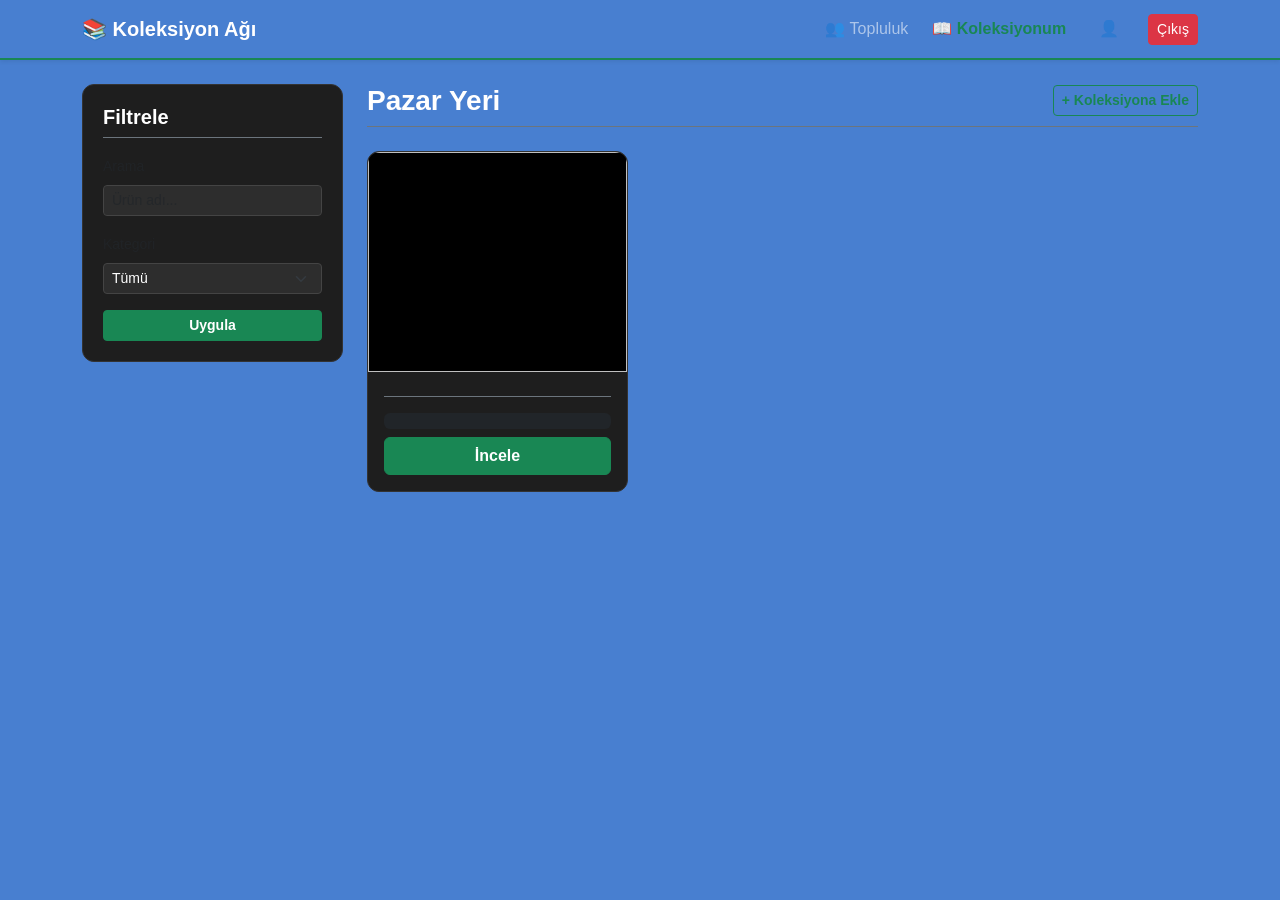
==== src/main/resources/templates/index.html @ 0e2dd88a "ilk yükleme" ====
<!DOCTYPE html>
<html xmlns:th="http://www.thymeleaf.org">
<head>
    <meta charset="UTF-8">
    <title>Koleksiyon Ağı | Ana Sayfa</title>
    <link href="https://cdn.jsdelivr.net/npm/bootstrap@5.3.0/dist/css/bootstrap.min.css" rel="stylesheet">
    <style>
        body { background-color: #487fd0; color: #e0e0e0; font-family: 'Segoe UI', sans-serif; }
        .navbar { background-color: #487fd0 !important; border-bottom: 2px solid #198754; }
        .item-card { background: #1e1e1e; border: 1px solid #333; border-radius: 12px; transition: transform 0.3s; color: #fff; }
        .item-card:hover { transform: translateY(-5px); border-color: #198754; box-shadow: 0 10px 20px rgb(72, 127, 208); }
        .item-img { height: 220px; width: 100%; object-fit: contain; background: #000; border-radius: 12px 12px 0 0; }
        .filter-sidebar { background: #1e1e1e; border: 1px solid #333; border-radius: 12px; padding: 20px; }
        .profile-btn { border-radius: 20px; transition: 0.3s; border: 1px solid transparent; }
        .profile-btn:hover { border-color: #198754; background: rgba(25, 135, 84, 0.1); }
        .form-control, .form-select { background-color: #2d2d2d; border: 1px solid #444; color: #fff; }
    </style>
</head>
<body>

<nav class="navbar navbar-expand-lg navbar-dark mb-4 shadow-sm">
    <div class="container">
        <a class="navbar-brand fw-bold" th:href="@{/items}">📚 Koleksiyon Ağı</a>
        <div class="collapse navbar-collapse">
            <ul class="navbar-nav ms-auto align-items-center">
                <li class="nav-item me-2"><a class="nav-link" th:href="@{/users}">👥 Topluluk</a></li>
                <li class="nav-item me-2"><a class="nav-link text-success fw-bold" th:href="@{/my-collection}">📖 Koleksiyonum</a></li>
                <!-- İSTEDİĞİN PROFİL BUTONU -->
                <li class="nav-item me-2" th:if="${currentUser != null}">
                    <a th:href="@{'/profile/' + ${currentUser.username}}" class="nav-link profile-btn px-3">
                        <span class="me-1">👤</span><span th:text="${currentUser.username}"></span>
                    </a>
                </li>
                <li class="nav-item"><a class="btn btn-danger btn-sm" th:href="@{'/login?logout'}">Çıkış</a></li>
            </ul>
        </div>
    </div>
</nav>

<div class="container pb-5">
    <div class="row">
        <div class="col-md-3 mb-4">
            <div class="filter-sidebar sticky-top" style="top: 20px;">
                <h5 class="fw-bold mb-3 border-bottom border-secondary pb-2 text-white">Filtrele</h5>
                <form th:action="@{/items}" method="get">
                    <div class="mb-3">
                        <label class="form-label small text-muted">Arama</label>
                        <input type="text" name="search" class="form-control form-control-sm" placeholder="Ürün adı...">
                    </div>
                    <div class="mb-3">
                        <label class="form-label small text-muted">Kategori</label>
                        <select name="category" class="form-select form-select-sm">
                            <option value="">Tümü</option>
                            <option value="Kitap">Kitap</option>
                            <option value="Saat">Saat</option>
                            <option value="Antika">Antika</option>
                        </select>
                    </div>
                    <button type="submit" class="btn btn-success btn-sm w-100 fw-bold">Uygula</button>
                </form>
            </div>
        </div>

        <div class="col-md-9">
            <div class="d-flex justify-content-between align-items-center mb-4 border-bottom border-secondary pb-2">
                <h3 class="fw-bold text-white m-0">Pazar Yeri</h3>
                <a th:href="@{/items/add}" class="btn btn-outline-success fw-bold btn-sm">+ Koleksiyona Ekle</a>
            </div>

            <div class="row row-cols-1 row-cols-md-2 row-cols-lg-3 g-4">
                <div class="col" th:each="item : ${items}">
                    <div class="card h-100 item-card">
                        <img th:src="@{'/items/image/' + ${item.id}}" class="item-img">
                        <div class="card-body d-flex flex-column">
                            <h5 class="card-title text-truncate" th:text="${item.name}"></h5>
                            <span class="badge bg-secondary mb-2" style="width: fit-content;" th:text="${item.type}"></span>
                            <div class="mt-auto pt-3 border-top border-secondary">
                                <div class="p-2 rounded text-center bg-dark">
                                    <span class="fs-5 fw-bold text-success" th:text="${item.startingPrice != null ? item.startingPrice + ' ₺' : 'Teklif Yok'}"></span>
                                </div>
                                <a th:href="@{'/items/' + ${item.id}}" class="btn btn-success w-100 mt-2 fw-bold">İncele</a>
                            </div>
                        </div>
                    </div>
                </div>
            </div>
        </div>
    </div>
</div>
</body>
</html>
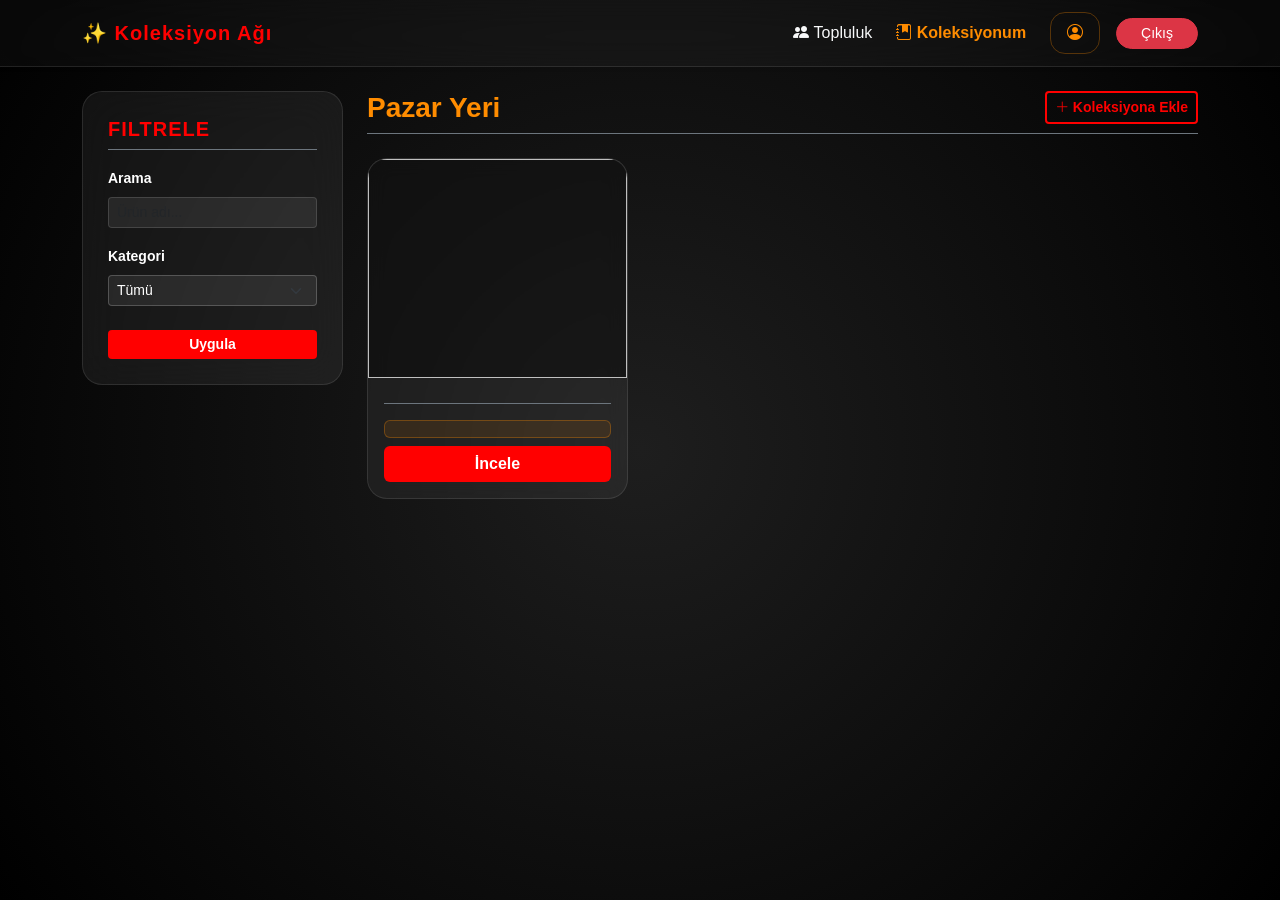
==== commit 9b3dfb72: "Eksikler düzeltildi." ====
--- a/src/main/resources/templates/index.html
+++ b/src/main/resources/templates/index.html
@@ -4,34 +4,144 @@
     <meta charset="UTF-8">
     <title>Koleksiyon Ağı | Ana Sayfa</title>
     <link href="https://cdn.jsdelivr.net/npm/bootstrap@5.3.0/dist/css/bootstrap.min.css" rel="stylesheet">
+    <link rel="stylesheet" href="https://cdn.jsdelivr.net/npm/bootstrap-icons@1.11.0/font/bootstrap-icons.css">
     <style>
-        body { background-color: #487fd0; color: #e0e0e0; font-family: 'Segoe UI', sans-serif; }
-        .navbar { background-color: #487fd0 !important; border-bottom: 2px solid #198754; }
-        .item-card { background: #1e1e1e; border: 1px solid #333; border-radius: 12px; transition: transform 0.3s; color: #fff; }
-        .item-card:hover { transform: translateY(-5px); border-color: #198754; box-shadow: 0 10px 20px rgb(72, 127, 208); }
-        .item-img { height: 220px; width: 100%; object-fit: contain; background: #000; border-radius: 12px 12px 0 0; }
-        .filter-sidebar { background: #1e1e1e; border: 1px solid #333; border-radius: 12px; padding: 20px; }
-        .profile-btn { border-radius: 20px; transition: 0.3s; border: 1px solid transparent; }
-        .profile-btn:hover { border-color: #198754; background: rgba(25, 135, 84, 0.1); }
-        .form-control, .form-select { background-color: #2d2d2d; border: 1px solid #444; color: #fff; }
+        body {
+            background: radial-gradient(circle at center, #1e1e1e 0%, #000000 100%);
+            color: #e0e0e0;
+            font-family: 'Segoe UI', Tahoma, Geneva, Verdana, sans-serif;
+            min-height: 100vh;
+            margin: 0;
+        }
+
+        /* Navbar: Şeffaf ve Buzlu */
+        .navbar {
+            background: rgba(255, 255, 255, 0.03) !important;
+            backdrop-filter: blur(15px);
+            border-bottom: 1px solid rgba(255, 255, 255, 0.1);
+            padding: 12px 0;
+        }
+
+        .navbar-brand {
+            font-weight: 800;
+            color: #ff0000 !important;
+            letter-spacing: 1px;
+        }
+
+        /* Kart Tasarımları: Glassmorphism */
+        .item-card {
+            background: rgba(255, 255, 255, 0.05);
+            backdrop-filter: blur(10px);
+            border: 1px solid rgba(255, 255, 255, 0.1);
+            border-radius: 20px;
+            transition: all 0.3s ease;
+            color: #fff;
+            overflow: hidden;
+        }
+
+        .item-card:hover {
+            transform: translateY(-10px);
+            background: rgba(255, 255, 255, 0.08);
+            border-color: #ff0000;
+            box-shadow: 0 15px 30px rgba(0,0,0,0.4);
+        }
+
+        .item-img {
+            height: 220px;
+            width: 100%;
+            object-fit: contain;
+            background: rgba(0, 0, 0, 0.4);
+            border-bottom: 1px solid rgba(255, 255, 255, 0.05);
+        }
+
+        /* Yan Panel (Sidebar) */
+        .filter-sidebar {
+            background: rgba(255, 255, 255, 0.06);
+            backdrop-filter: blur(20px);
+            border: 1px solid rgba(255, 255, 255, 0.1);
+            border-radius: 20px;
+            padding: 25px;
+        }
+
+        .sidebar-title {
+            color: #ff0000;
+            font-weight: 800;
+            text-transform: uppercase;
+            letter-spacing: 1px;
+        }
+
+        /* --- OKUNABİLİRLİK VE DROPDOWN DÜZENLEMELERİ --- */
+        .form-label {
+    color: #ffffff !important;
+    font-weight: 600;
+}
+
+        .form-control, .form-select {
+            background-color: rgba(255, 255, 255, 0.08) !important;
+            border: 1px solid rgba(255, 255, 255, 0.2) !important;
+            color: #fff !important;
+        }
+
+        /* Paylaştığın görseldeki gibi açılır liste (option) tasarımı */
+        .form-select option {
+            background-color: #1a1a1a !important; /* Koyu arka plan */
+            color: #fff !important; /* Beyaz yazı */
+        }
+
+        .form-control:focus, .form-select:focus {
+            background-color: rgba(255, 255, 255, 0.12) !important;
+            border-color: #ff0000 !important;
+            box-shadow: 0 0 0 0.25rem rgba(255, 0, 0, 0.25) !important;
+        }
+
+        /* Butonlar */
+        .btn-success {
+            background-color: #ff0000 !important;
+            border: none !important;
+            font-weight: 700;
+            transition: 0.3s;
+        }
+
+        .btn-success:hover {
+            background-color: #cc0000 !important;
+            transform: scale(1.02);
+        }
+
+        .btn-outline-success {
+            border: 2px solid #ff0000 !important;
+            color: #ff0000 !important;
+            font-weight: 700;
+        }
+
+        .btn-outline-success:hover {
+            background-color: #ff0000 !important;
+            color: #fff !important;
+        }
+
+        .price-tag {
+            background: rgba(255, 140, 0, 0.1);
+            color: #ff8c00;
+            border: 1px solid rgba(255, 140, 0, 0.3);
+            font-weight: 800;
+        }
     </style>
 </head>
 <body>
 
 <nav class="navbar navbar-expand-lg navbar-dark mb-4 shadow-sm">
     <div class="container">
-        <a class="navbar-brand fw-bold" th:href="@{/items}">📚 Koleksiyon Ağı</a>
+        <a class="navbar-brand fw-bold" th:href="@{/items}">✨ Koleksiyon Ağı</a>
         <div class="collapse navbar-collapse">
             <ul class="navbar-nav ms-auto align-items-center">
-                <li class="nav-item me-2"><a class="nav-link" th:href="@{/users}">👥 Topluluk</a></li>
-                <li class="nav-item me-2"><a class="nav-link text-success fw-bold" th:href="@{/my-collection}">📖 Koleksiyonum</a></li>
-                <!-- İSTEDİĞİN PROFİL BUTONU -->
-                <li class="nav-item me-2" th:if="${currentUser != null}">
-                    <a th:href="@{'/profile/' + ${currentUser.username}}" class="nav-link profile-btn px-3">
-                        <span class="me-1">👤</span><span th:text="${currentUser.username}"></span>
+                <li class="nav-item me-2"><a class="nav-link text-light" th:href="@{/users}"><i class="bi bi-people-fill"></i> Topluluk</a></li>
+                <li class="nav-item me-3"><a class="nav-link" style="color: #ff8c00 !important; font-weight: bold;" th:href="@{/my-collection}"><i class="bi bi-journal-bookmark-fill"></i> Koleksiyonum</a></li>
+
+                <li class="nav-item me-3" th:if="${currentUser != null}">
+                    <a th:href="@{'/profile/' + ${currentUser.username}}" class="nav-link profile-btn px-3" style="color: #ff8c00; border: 1px solid rgba(255,140,0,0.3); border-radius: 15px;">
+                        <i class="bi bi-person-circle"></i> <span th:text="${currentUser.username}"></span>
                     </a>
                 </li>
-                <li class="nav-item"><a class="btn btn-danger btn-sm" th:href="@{'/login?logout'}">Çıkış</a></li>
+                <li class="nav-item"><a class="btn btn-danger btn-sm rounded-pill px-4" th:href="@{'/login?logout'}">Çıkış</a></li>
             </ul>
         </div>
     </div>
@@ -39,32 +149,39 @@
 
 <div class="container pb-5">
     <div class="row">
+        <!-- Filtreleme Sidebar -->
         <div class="col-md-3 mb-4">
             <div class="filter-sidebar sticky-top" style="top: 20px;">
-                <h5 class="fw-bold mb-3 border-bottom border-secondary pb-2 text-white">Filtrele</h5>
+                <h5 class="sidebar-title mb-3 border-bottom border-secondary pb-2">Filtrele</h5>
                 <form th:action="@{/items}" method="get">
                     <div class="mb-3">
-                        <label class="form-label small text-muted">Arama</label>
+                        <label class="form-label small">Arama</label>
                         <input type="text" name="search" class="form-control form-control-sm" placeholder="Ürün adı...">
                     </div>
                     <div class="mb-3">
-                        <label class="form-label small text-muted">Kategori</label>
+                        <label class="form-label small">Kategori</label>
                         <select name="category" class="form-select form-select-sm">
                             <option value="">Tümü</option>
                             <option value="Kitap">Kitap</option>
-                            <option value="Saat">Saat</option>
+                            <option value="Lego">Lego</option>
+                            <option value="Ayakkabı">Ayakkabı</option>
+                            <option value="Pul">Pul</option>
+                            <option value="Plak">Plak</option>
                             <option value="Antika">Antika</option>
+                            <option value="Sanat Eseri">Sanat Eseri</option>
+                            <option value="Diğer">Diğer</option>
                         </select>
                     </div>
-                    <button type="submit" class="btn btn-success btn-sm w-100 fw-bold">Uygula</button>
+                    <button type="submit" class="btn btn-success btn-sm w-100 mt-2">Uygula</button>
                 </form>
             </div>
         </div>
 
+        <!-- Pazar Yeri İçerik -->
         <div class="col-md-9">
             <div class="d-flex justify-content-between align-items-center mb-4 border-bottom border-secondary pb-2">
-                <h3 class="fw-bold text-white m-0">Pazar Yeri</h3>
-                <a th:href="@{/items/add}" class="btn btn-outline-success fw-bold btn-sm">+ Koleksiyona Ekle</a>
+                <h3 class="fw-bold m-0" style="color: #ff8c00;">Pazar Yeri</h3>
+                <a th:href="@{/items/add}" class="btn btn-outline-success btn-sm"><i class="bi bi-plus-lg"></i> Koleksiyona Ekle</a>
             </div>
 
             <div class="row row-cols-1 row-cols-md-2 row-cols-lg-3 g-4">
@@ -72,13 +189,14 @@
                     <div class="card h-100 item-card">
                         <img th:src="@{'/items/image/' + ${item.id}}" class="item-img">
                         <div class="card-body d-flex flex-column">
-                            <h5 class="card-title text-truncate" th:text="${item.name}"></h5>
-                            <span class="badge bg-secondary mb-2" style="width: fit-content;" th:text="${item.type}"></span>
+                            <h5 class="card-title text-truncate fw-bold" th:text="${item.name}"></h5>
+                            <span class="badge mb-3" style="background: rgba(255,0,0,0.2); color: #ff4d4d; width: fit-content;" th:text="${item.type}"></span>
+
                             <div class="mt-auto pt-3 border-top border-secondary">
-                                <div class="p-2 rounded text-center bg-dark">
-                                    <span class="fs-5 fw-bold text-success" th:text="${item.startingPrice != null ? item.startingPrice + ' ₺' : 'Teklif Yok'}"></span>
+                                <div class="p-2 rounded text-center price-tag">
+                                    <span class="fs-5" th:text="${item.startingPrice != null ? item.startingPrice + ' ₺' : 'Teklif Yok'}"></span>
                                 </div>
-                                <a th:href="@{'/items/' + ${item.id}}" class="btn btn-success w-100 mt-2 fw-bold">İncele</a>
+                                <a th:href="@{'/items/' + ${item.id}}" class="btn btn-success w-100 mt-2">İncele</a>
                             </div>
                         </div>
                     </div>
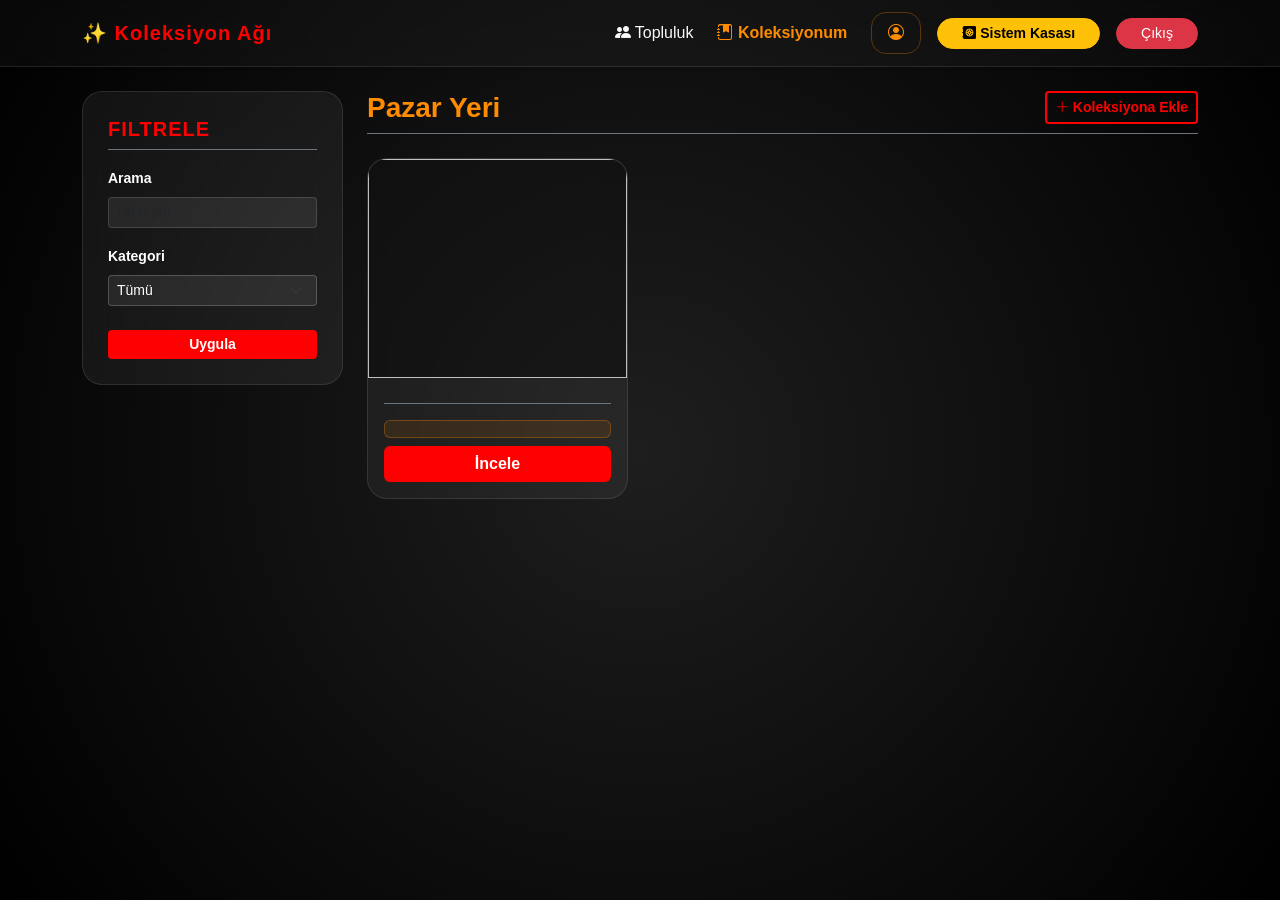
==== commit 5649565e: "ui fixed" ====
--- a/src/main/resources/templates/index.html
+++ b/src/main/resources/templates/index.html
@@ -134,11 +134,20 @@
         <div class="collapse navbar-collapse">
             <ul class="navbar-nav ms-auto align-items-center">
                 <li class="nav-item me-2"><a class="nav-link text-light" th:href="@{/users}"><i class="bi bi-people-fill"></i> Topluluk</a></li>
-                <li class="nav-item me-3"><a class="nav-link" style="color: #ff8c00 !important; font-weight: bold;" th:href="@{/my-collection}"><i class="bi bi-journal-bookmark-fill"></i> Koleksiyonum</a></li>
-
-                <li class="nav-item me-3" th:if="${currentUser != null}">
+                <li class="nav-item me-3" th:if="${currentUser.role != 'ROLE_ADMIN'}">
+                    <a class="nav-link" style="color: #ff8c00 !important; font-weight: bold;" th:href="@{/my-collection}">
+                        <i class="bi bi-journal-bookmark-fill"></i> Koleksiyonum
+                    </a>
+                </li>
+
+                <li class="nav-item me-3" th:if="${currentUser != null and currentUser.role != 'ROLE_ADMIN'}">
                     <a th:href="@{'/profile/' + ${currentUser.username}}" class="nav-link profile-btn px-3" style="color: #ff8c00; border: 1px solid rgba(255,140,0,0.3); border-radius: 15px;">
                         <i class="bi bi-person-circle"></i> <span th:text="${currentUser.username}"></span>
+                    </a>
+                </li>
+                <li class="nav-item me-3" th:if="${currentUser != null and currentUser.role == 'ROLE_ADMIN'}">
+                    <a class="btn btn-warning btn-sm rounded-pill px-4" th:href="@{/admin/dashboard}" style="font-weight: bold;">
+                        <i class="bi bi-safe2-fill"></i> Sistem Kasası
                     </a>
                 </li>
                 <li class="nav-item"><a class="btn btn-danger btn-sm rounded-pill px-4" th:href="@{'/login?logout'}">Çıkış</a></li>
@@ -181,7 +190,11 @@
         <div class="col-md-9">
             <div class="d-flex justify-content-between align-items-center mb-4 border-bottom border-secondary pb-2">
                 <h3 class="fw-bold m-0" style="color: #ff8c00;">Pazar Yeri</h3>
-                <a th:href="@{/items/add}" class="btn btn-outline-success btn-sm"><i class="bi bi-plus-lg"></i> Koleksiyona Ekle</a>
+                <a th:if="${currentUser.role != 'ROLE_ADMIN'}"
+                   th:href="@{/items/add}"
+                   class="btn btn-outline-success btn-sm">
+                    <i class="bi bi-plus-lg"></i> Koleksiyona Ekle
+                </a>
             </div>
 
             <div class="row row-cols-1 row-cols-md-2 row-cols-lg-3 g-4">
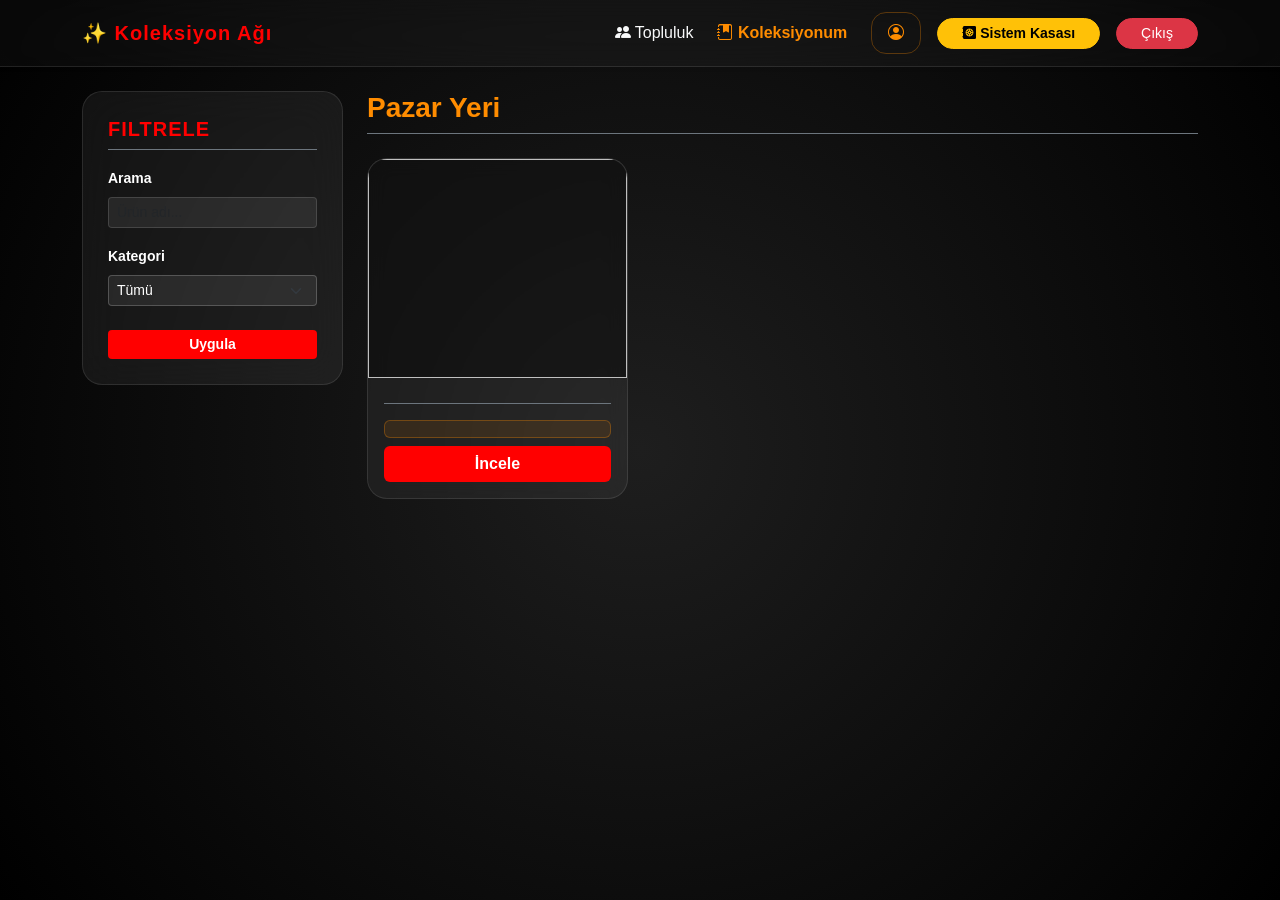
==== commit 6cefb9e1: "-Müzayede ekonomisi, Admin yetkilendirmeleri ve Canlı Arama eklendi - Cüzdan (Bakiye) sistemi eklend" ====
--- a/src/main/resources/templates/index.html
+++ b/src/main/resources/templates/index.html
@@ -165,7 +165,7 @@
                 <form th:action="@{/items}" method="get">
                     <div class="mb-3">
                         <label class="form-label small">Arama</label>
-                        <input type="text" name="search" class="form-control form-control-sm" placeholder="Ürün adı...">
+                        <input type="text" id="searchInput" name="search" class="form-control form-control-sm" placeholder="Ürün adı...">
                     </div>
                     <div class="mb-3">
                         <label class="form-label small">Kategori</label>
@@ -188,17 +188,12 @@
 
         <!-- Pazar Yeri İçerik -->
         <div class="col-md-9">
-            <div class="d-flex justify-content-between align-items-center mb-4 border-bottom border-secondary pb-2">
+            <div class="mb-4 border-bottom border-secondary pb-2">
                 <h3 class="fw-bold m-0" style="color: #ff8c00;">Pazar Yeri</h3>
-                <a th:if="${currentUser.role != 'ROLE_ADMIN'}"
-                   th:href="@{/items/add}"
-                   class="btn btn-outline-success btn-sm">
-                    <i class="bi bi-plus-lg"></i> Koleksiyona Ekle
-                </a>
             </div>
 
             <div class="row row-cols-1 row-cols-md-2 row-cols-lg-3 g-4">
-                <div class="col" th:each="item : ${items}">
+                <div class="col item-box" th:each="item : ${items}">
                     <div class="card h-100 item-card">
                         <img th:src="@{'/items/image/' + ${item.id}}" class="item-img">
                         <div class="card-body d-flex flex-column">
@@ -219,4 +214,32 @@
     </div>
 </div>
 </body>
-</html>+</html>
+
+<script>
+    document.addEventListener('DOMContentLoaded', function() {
+        const searchInput = document.getElementById('searchInput');
+        const items = document.querySelectorAll('.item-box');
+
+        searchInput.addEventListener('input', function() {
+            // Kullanıcının yazdığı metni küçük harfe çevir (büyük/küçük harf duyarlılığını kaldırmak için)
+            const searchText = this.value.toLowerCase().trim();
+
+            items.forEach(function(item) {
+                // Ürün başlığını yakala
+                const titleElement = item.querySelector('.card-title');
+
+                if (titleElement) {
+                    const titleText = titleElement.textContent.toLowerCase();
+
+                    // includes() metodu metnin içinde geçiyorsa gösterir.
+                    if (titleText.includes(searchText)) {
+                        item.style.display = ''; // Eşleşiyorsa göster
+                    } else {
+                        item.style.display = 'none'; // Eşleşmiyorsa tamamen gizle
+                    }
+                }
+            });
+        });
+    });
+</script>
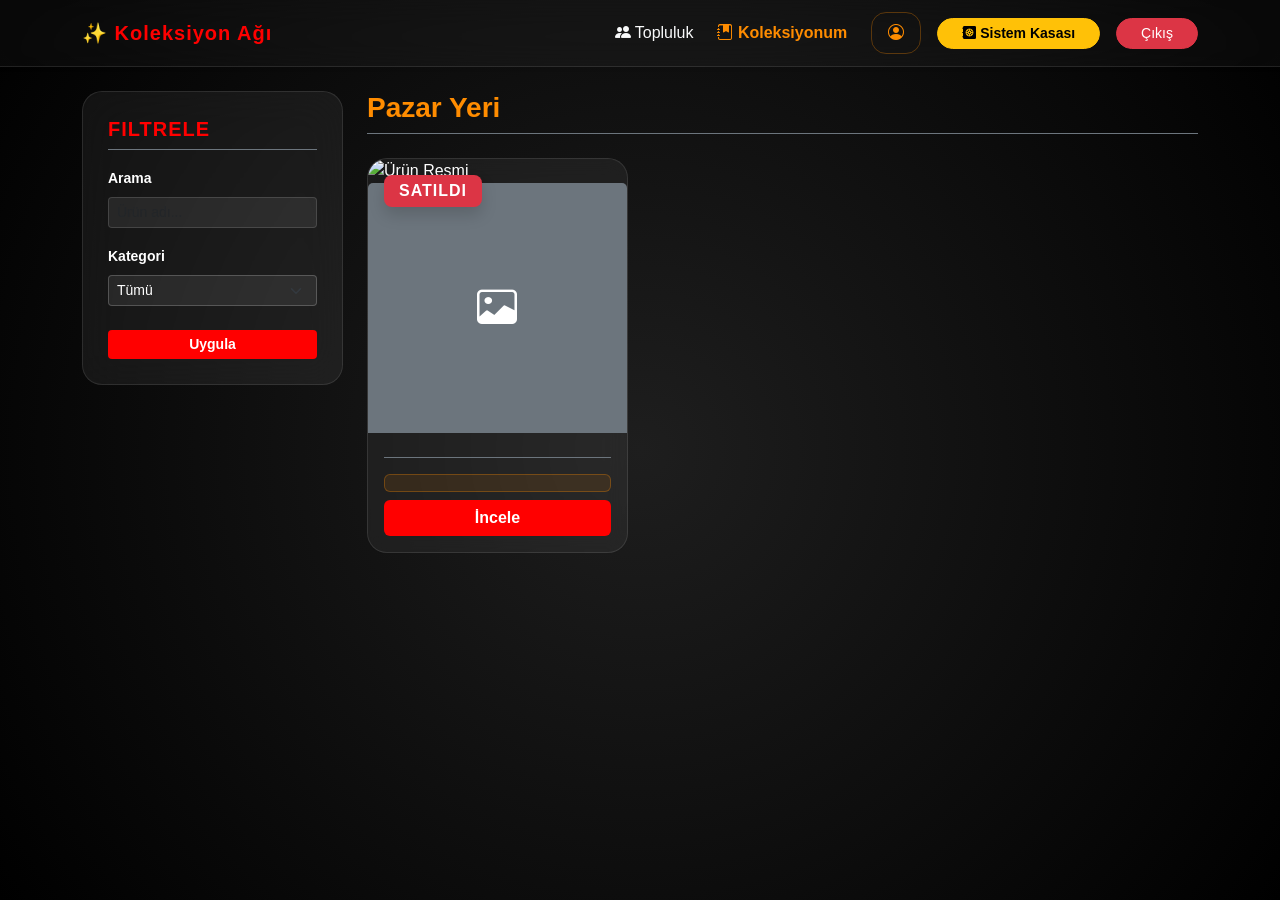
==== commit 303f6e48: "ui fixes" ====
--- a/src/main/resources/templates/index.html
+++ b/src/main/resources/templates/index.html
@@ -195,7 +195,18 @@
             <div class="row row-cols-1 row-cols-md-2 row-cols-lg-3 g-4">
                 <div class="col item-box" th:each="item : ${items}">
                     <div class="card h-100 item-card">
-                        <img th:src="@{'/items/image/' + ${item.id}}" class="item-img">
+                        <div class="position-relative">
+                            <span th:if="${item.sold}" class="badge bg-danger position-absolute top-0 start-0 m-3 shadow"
+                                  style="font-size: 1rem; padding: 8px 15px; border-radius: 8px; z-index: 2; letter-spacing: 1px;">
+                                SATILDI
+                            </span>
+                            <img th:if="${item.image != null}" th:src="@{'/items/image/' + ${item.id}}"
+                                 class="card-img-top" alt="Ürün Resmi" style="height: 250px; object-fit: cover;">
+
+                            <div th:unless="${item.image != null}" class="card-img-top d-flex align-items-center justify-content-center bg-secondary" style="height: 250px;">
+                                <i class="bi bi-image text-white fs-1"></i>
+                            </div>
+                        </div>
                         <div class="card-body d-flex flex-column">
                             <h5 class="card-title text-truncate fw-bold" th:text="${item.name}"></h5>
                             <span class="badge mb-3" style="background: rgba(255,0,0,0.2); color: #ff4d4d; width: fit-content;" th:text="${item.type}"></span>
